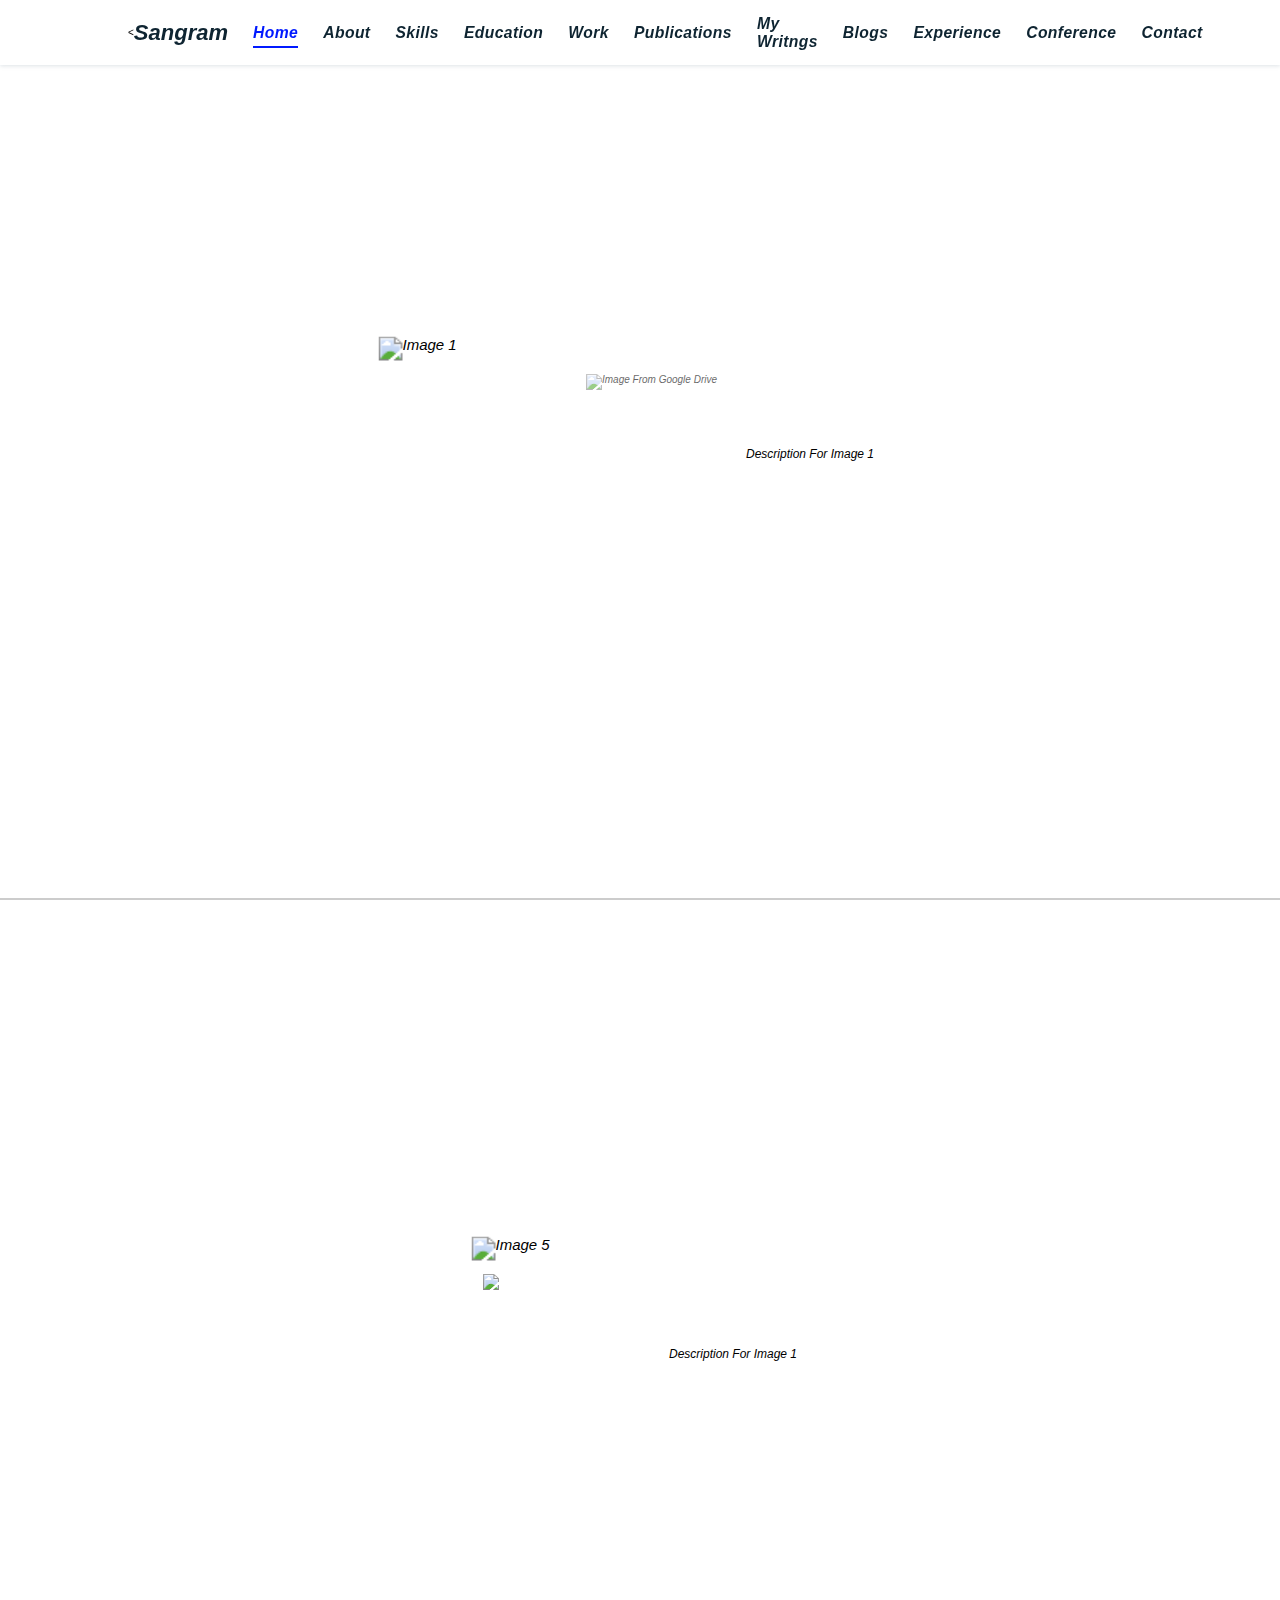
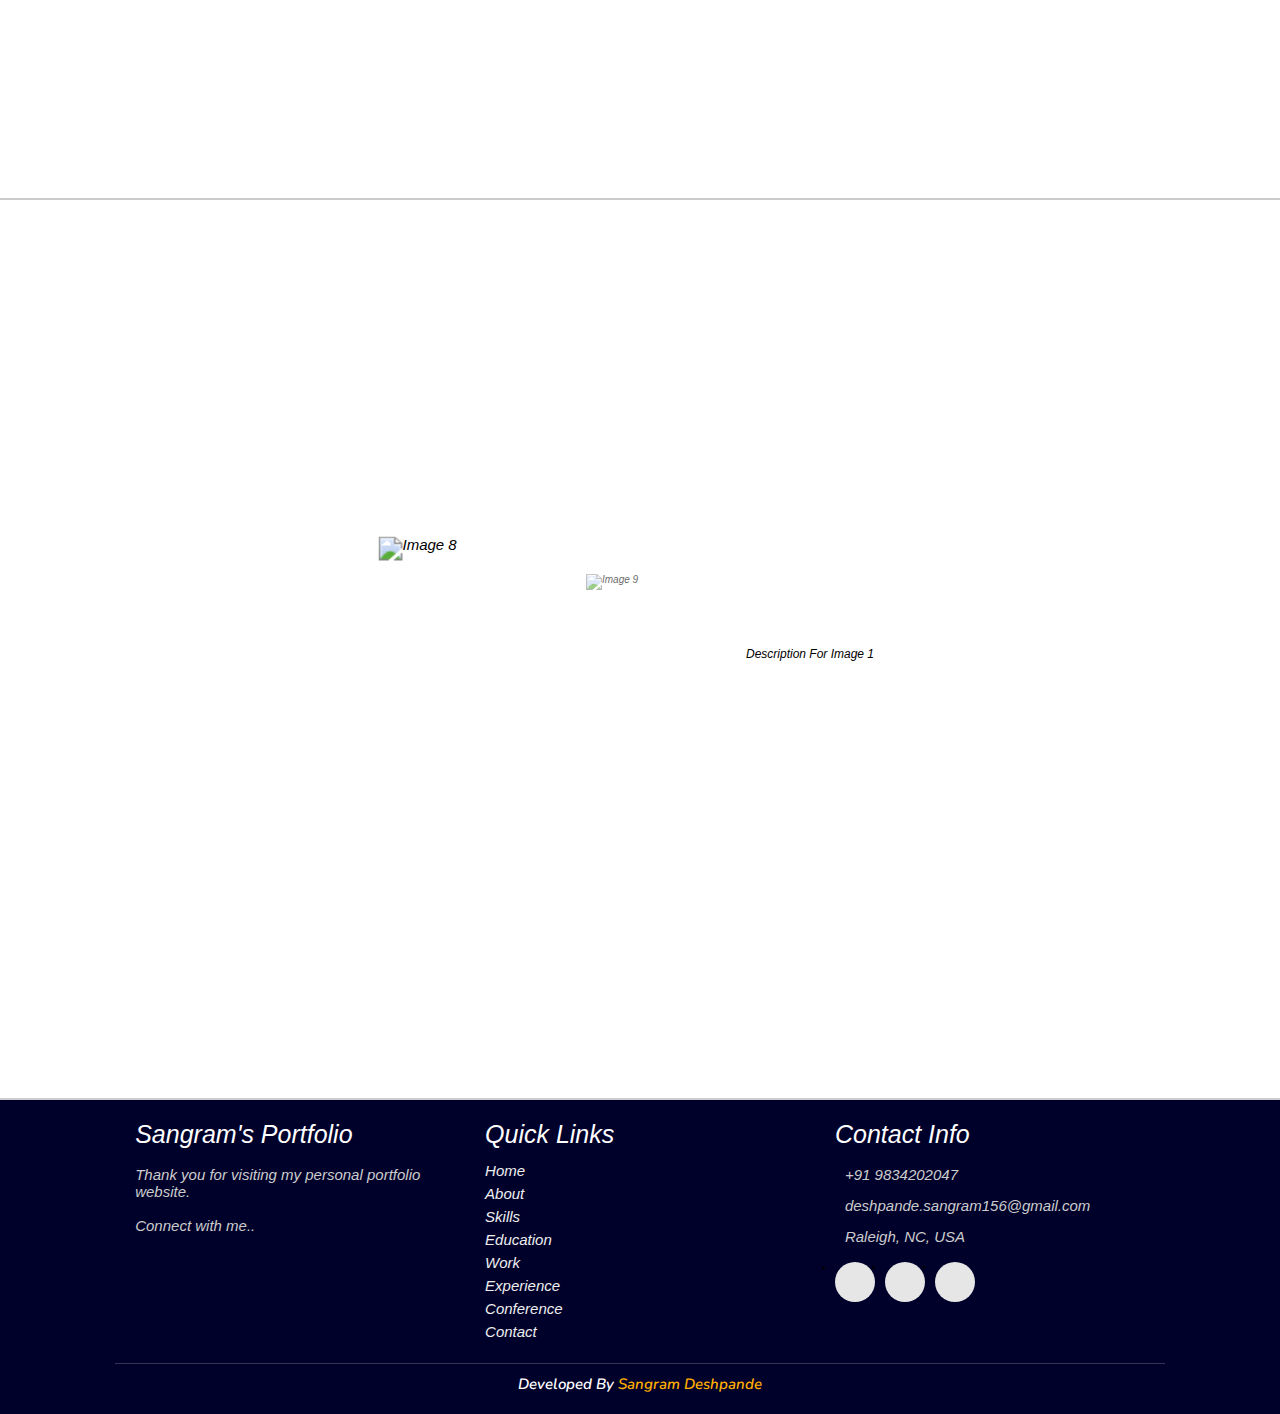
==== conferences/index.html @ 6ad08689 "first commit" ====
<!DOCTYPE html>
<html lang="en">


<!DOCTYPE html>
<html lang="en">
<head>
    <meta charset="UTF-8">
    <meta http-equiv="X-UA-Compatible" content="IE=edge">
    <meta name="viewport" content="width=device-width, initial-scale=1.0">
    <link rel="stylesheet" href="./style.css">
    <!-- Font Awesome -->
    <link rel="stylesheet" href="https://cdnjs.cloudflare.com/ajax/libs/font-awesome/5.15.3/css/all.min.css" integrity="sha512-iBBXm8fW90+nuLcSKlbmrPcLa0OT92xO1BIsZ+ywDWZCvqsWgccV3gFoRBv0z+8dLJgyAHIhR35VZc2oM/gI1w==" crossorigin="anonymous" referrerpolicy="no-referrer" />
    <link id='favicon' rel="shortcut icon" href="/assets/images/quantum_favicon.png" type="image/x-png">
    <title>Conferences | Sangram Deshpande </title>
</head>
<body oncontextmenu="return false">

<!-- navbar starts -->
<header>
  <<a href="/" class="logo"><i class=""> Sangram</a>

    <div id="menu" class="fas fa-bars"></div>
  <nav class="navbar">
      <ul>
      <li><a class="active" href="#home">Home</a></li>
      <li><a href="#about">About</a></li>
      <li><a href="#skills">Skills</a></li>
      <li><a href="#education">Education</a></li>
      <li><a href="#work">Work</a></li>
      <li><a href="#publications">Publications</a></li>
      <li><a href="#My_writings"> My writngs </a></li>
      <li><a href="#Blogs">Blogs</a></li>
      <li><a href="#experience">Experience</a></li>
      <li><a href="#conferences">Conference</a></li>
      <li><a href="#contact">Contact</a></li>
      </ul>
  </nav>
</header>
<!-- navbar ends -->

<head>
    <meta charset="UTF-8">
    <meta name="viewport" content="width=device-width, initial-scale=1.0">
    <title>Moving Photos with Enlarged Center Image</title>
    <style>
        body {
            margin: 0;
            font-family: Arial, sans-serif;
            background-color: #f0f0f0;
        }

        .section {
            display: flex;
            justify-content: center;
            align-items: center;
            height: 100vh;
            overflow: hidden;
            background-color: #fff;
            border-bottom: 2px solid #ccc;
        }

        .image-container {
            display: flex;
            transition: transform 0.5s ease;
        }

        .moving-image {
            width: 150px;
            height: 150px;
            margin: 0 10px;
            opacity: 0.6;
            transition: transform 0.5s ease, opacity 0.5s ease;
        }

        .active {
            transform: scale(1.5);
            opacity: 1;
        }

        .description {
            margin-top: 10px;
            font-size: 1.2em;
            text-align: center;
            opacity: 0;
            transition: opacity 0.5s ease;
        }

        .active-description {
            opacity: 1;
        }
    </style>
</head>
<body>

    <div class="section" id="section1">
        <div class="image-container">
            <img src="./assets/images/lapy.jpg" class="moving-image" alt="Image 1">
            <img src="https://drive.google.com/uc?export=view&id=1UYm4JlBayaWw9xpBKDUvIaC7AcgdwHKr" class="moving-image" alt="Image from Google Drive">
        </div>
        <div class="description">Description for Image 1</div>
    </div>

    <div class="section" id="section2">
        <div class="image-container">
            <a href="https://drive.google.com/drive-viewer/AKGpihaqX2DHux0-xM59IzfZN8o6y-aJqiFKZIFNlUjOhH8HW-GDheLdhSRLP_RziVdfiK6G8zvVkLY-E-xgpNL85ta6Bfp87fGHnw=s2560?source=screenshot.guru"> <img src="https://drive.google.com/drive-viewer/AKGpihaqX2DHux0-xM59IzfZN8o6y-aJqiFKZIFNlUjOhH8HW-GDheLdhSRLP_RziVdfiK6G8zvVkLY-E-xgpNL85ta6Bfp87fGHnw=s2560" /> </a>
            <img src="https://drive.google.com/uc?export=view&id=1V0X9WIueIe4fkaGrOGXcxtmvj9TAO0SA" class="moving-image" alt="Image 5">
        </div>
        <div class="description">Description for Image 2</div>
    </div>

    <div class="section" id="section3">
        <div class="image-container">
            <img src="https://drive.google.com/drive-viewer/AKGpihaqX2DHux0-xM59IzfZN8o6y-aJqiFKZIFNlUjOhH8HW-GDheLdhSRLP_RziVdfiK6G8zvVkLY-E-xgpNL85ta6Bfp87fGHnw=s2560" class="moving-image" alt="Image 8">
            <img src="https://drive.google.com/uc?export=view&id=1VQMjIg02cBD5X0yDFEpifWRdRDFbe1ce" class="moving-image" alt="Image 9">
        </div>
        <div class="description">Description for Image 3</div>
    </div>


    <script>
        const sections = document.querySelectorAll('.section');

        sections.forEach((section) => {
            const images = section.querySelectorAll('.moving-image');
            const description = section.querySelector('.description');
            let currentIndex = 0;

            function showNextImage() {
                images.forEach((img, index) => {
                    img.classList.remove('active');
                    if (index === currentIndex) {
                        img.classList.add('active');
                    }
                });

                // Set the description for the current image
                description.textContent = `Description for Image ${currentIndex + 1}`;
                description.classList.remove('active-description');
                
                // Add class for active description
                setTimeout(() => {
                    description.classList.add('active-description');
                }, 300); // Delay to allow the image to change first

                currentIndex = (currentIndex + 1) % images.length;

                // Move the image container to center the active image
                const offset = (currentIndex - 1) * 170; // 150px image + 20px margin
                section.querySelector('.image-container').style.transform = `translateX(-${offset}px)`;

                setTimeout(showNextImage, 3000); // Change image every 3 seconds
            }

            showNextImage();
        });
    </script>
</body>


<!-- footer section starts -->
<section class="footer">

    <div class="box-container">
  
        <div class="box">
            <h3>Sangram's Portfolio</h3>
            <p>Thank you for visiting my personal portfolio website. <br/> <br/> Connect with me.. </p>
        </div>
  
        <div class="box">
            <h3>quick links</h3>
            <a href="/#home"><i class="fas fa-chevron-circle-right"></i> home</a>
            <a href="/#about"><i class="fas fa-chevron-circle-right"></i> about</a>
            <a href="/#skills"><i class="fas fa-chevron-circle-right"></i> skills</a>
            <a href="/#education"><i class="fas fa-chevron-circle-right"></i> education</a>
            <a href="/#work"><i class="fas fa-chevron-circle-right"></i> work</a>
            <a href="/#experience"><i class="fas fa-chevron-circle-right"></i> experience</a>
            <a href="/#conferences"><i class="fas fa-chevron-circle-right"></i> Conference</a>
            <a href="/#contact"><i class="fas fa-chevron-circle-right"></i> contact</a>
            
        </div>
  
        <div class="box">
            <h3>contact info</h3>
            <p> <i class="fas fa-phone"></i>+91 9834202047</p>
            <p> <i class="fas fa-envelope"></i>deshpande.sangram156@gmail.com</p>
            <p> <i class="fas fa-map-marked-alt"></i>Raleigh, NC, USA </p>
            <div class="share">
  
                <li><a class="linkedin" aria-label="LinkedIn" href="https://www.linkedin.com/in/quantumsangramdeshpande/" target="_blank"><i class="fab fa-linkedin"></i></a></li> 
                <li><a class="github" aria-label="GitHub" href="https://github.com/SchrodingersSangru" target="_blank"><i class="fab fa-github"></i></a></li>          
                <!-- <li><a class="telegram" aria-label="Telegram" href="https://t.me/lifecode5" target="_blank"><i class="fab fa-telegram-plane"></i></a></li> -->
                <li><a class="Youtube" aria-label="Youtube" href="https://www.youtube.com/@QuantizedSangram"><i class="fab fa-youtube" target="_blank"></i></a></li>
            </div>
        </div>
    </div>
  
    <h1 class="credit">Developed  by <a href="https://www.linkedin.com/in/quantumsangramdeshpande/">Sangram Deshpande  </a></h1>
  
  </section>
  
  <!-- footer section ends -->
  
  <!-- scroll top btn -->
  <a href="#experience" class="fas fa-angle-up" id="scroll-top"></a>
  <!-- scroll back to top -->
  
  
  <!-- ==== ALL MAJOR JAVASCRIPT CDNS STARTS ==== -->
  <!-- jquery cdn -->
  <script src="https://cdnjs.cloudflare.com/ajax/libs/jquery/3.6.0/jquery.min.js" integrity="sha512-894YE6QWD5I59HgZOGReFYm4dnWc1Qt5NtvYSaNcOP+u1T9qYdvdihz0PPSiiqn/+/3e7Jo4EaG7TubfWGUrMQ==" crossorigin="anonymous" referrerpolicy="no-referrer"></script>
  
  <!-- scroll reveal anim -->
  <script src="https://unpkg.com/scrollreveal"></script>
  <!-- ==== ALL MAJOR JAVASCRIPT CDNS ENDS ==== -->
  
  <script src="./script.js"></script>
  
  </body>
</html>
---- conferences/style.css ----
@import url("https://fonts.googleapis.com/css2?family=Poppins:wght@400;600;700&display=swap");
@import url('https://fonts.googleapis.com/css2?family=Nunito:ital,wght@0,300;0,400;0,600;0,700;1,300;1,400&display=swap');

*{
  margin: 0;
  padding: 0;
  box-sizing: border-box;
  text-decoration: none;
  outline: none; border: none;
  text-transform:capitalize;
  transition: all .2s linear;
}
html{
  font-size: 62.5%;
  overflow-x: hidden;
  scroll-behavior: smooth;
}
body{
  background: #f7f7f7;
  font-family: 'Poppins', sans-serif;
}

*::selection{
  background: #2b3dda;
  color: #fff;
}

html{
  font-size: 62.5%;
  overflow-x: hidden;
}
html::-webkit-scrollbar{
  width: .8rem;
}
html::-webkit-scrollbar-track{
  background: rgb(235, 202, 245);
}
html::-webkit-scrollbar-thumb{
  background: #420177;
}

/* navbar starts */
header{
  position: fixed;
  top: 0; left: 0; right: 0;
  z-index: 1000;
  display: flex;
  align-items: center;
  justify-content: space-between;
  padding: 1.7rem 10%;
  height: 6.5rem;
  background-color: #fff;
  box-shadow: 0 1px 4px rgba(146,161,176,.3);
}
section{
  min-height: 100vh;
  padding: 2rem 9%;
}
.heading{
  font-size: 3.5rem;
  color: rgb(20, 20, 20);
  font-weight: 800;
  text-align: center;
}
.heading span{
  color: rgb(115, 3, 167);
}
header .logo{
  font-size: 1.9rem;
  font-weight: 800;
  text-decoration: none;
  color: #0E2431;
}
header .logo i {
  font-size: 2.2rem;
}
header .logo:hover {
  color: #fc8c05;
}
header .navbar ul{
  list-style: none;
  display: flex;
  justify-content: center;
  align-items: center;
}
header .navbar li{
  margin-left: 2.5rem;
}
header .navbar ul li a{
  font-size: 1.57rem;
  color: #0E2431;
  font-weight: 600;
  text-decoration: none;
  letter-spacing: 0.04rem;
}
header .navbar ul li a.active,
header .navbar ul li a:hover{
  color: #011aff;
  border-bottom: .2rem solid #011aff;
  padding: .5rem 0;
}
/* navbar ends */

/* hamburger icon starts*/
#menu{
  font-size: 3rem;
  cursor: pointer;
  color: rgb(24, 2, 63);
  display: none;
}
@media(max-width:768px){
  #menu{
      display: block;
  }
  header .navbar{
    position: fixed;
    top: 6.5rem; right: -120%;
    width: 75%;
    height: 100%;
    text-align: left;
    align-items: flex-start;
    background-color: #0e0f31;
  }
  header .navbar ul{
    flex-flow: column;
    padding: 1rem;
  }
  header .navbar ul li{
    text-align: center;
    width: 100%;
    margin: 1rem 0;
    border-radius: .5rem;
    width: 26rem;
  }
  header .navbar ul li a{
    display: block;
    padding: 1rem;
    text-align: left;
    color: #fff;
    font-size: 2rem;
  }
  header .navbar ul li a.active,
  header .navbar ul li a:hover{
    padding: 1rem;
    color: #fff;
    border-radius: .5rem;
    border-bottom: .5rem solid #011aff;
  }
  .fa-times{
    transform: rotate(180deg);
  }
  header .navbar.nav-toggle{
    right: 0;
  }
}
/* hamburger icon ends */

/* experience section starts */
.experience {
  margin-top: 5rem;
}
.experience .quote {
  text-align: center;
  font-size: 1.5rem;
  font-weight: 600;
}
.experience .timeline {
  position: relative;
  max-width: 1200px;
  margin: 2rem auto;
}
.experience .timeline::after {
  content: '';
  position: absolute;
  width: 6px;
  background: #020133;
  top: 0;
  bottom: 0;
  left: 50%;
  margin-left: -3px;
  z-index: -2;
}
.experience .container {
  padding: 10px 40px;
  position: relative;
  background-color: inherit;
  width: 50%;
}
/*circles on timeline*/
.experience .container::after {    
  content: "\f0b1";
  position: absolute;
  width: 25px;
  height: 25px;
  right: -17px;
  background-color: rgb(255, 255, 255);
  border: 4px solid #f68c09;
  top: 15px;
  border-radius: 50%;
  z-index: 100;
  font-size: 1.89rem;
  text-align: center;
  font-weight: 600;
  color:#02094b;
  font-family: 'Font Awesome\ 5 Free';
}
.experience .left {
  left: 0;
}
.experience .right {
  left: 50%;
}
/* arrows pointing right */
.experience .left::before {
  content: " ";
  height: 0;
  position: absolute;
  top: 22px;
  width: 0;
  z-index: 1;
  right: 30px;
  border: medium solid #f68c09;
  border-width: 10px 0 10px 10px;
  border-color: transparent transparent transparent #f68c09;
}
/* arrows pointing left  */
.experience .right::before {
  content: " ";
  height: 0;
  position: absolute;
  top: 22px;
  width: 0;
  z-index: 1;
  left: 30px;
  border: medium solid #f68c09;
  border-width: 10px 10px 10px 0;
  border-color: transparent #f68c09 transparent transparent;
}
.experience .right::after {
  left: -16px;
}
.experience .content {
  background-color: #f68c09;
  position: relative;
  border-radius: 6px;
}
.experience .content .tag{
  font-size: 1.3rem;
  padding-top: 1.5rem;
  padding-left: 1.5rem;
}
.experience .content .desc{
  margin-left: 1.5rem;
  padding-bottom: 1rem;
}
.experience .content .desc h3{
  font-size: 1.5rem;
  font-weight: 600;
}
.experience .content .desc p{
  font-size: 1.2rem;
}
/* view all button */
.morebtn{
  display: flex;
  justify-content: center;
  margin-bottom: 2rem;
}
.morebtn .btn {
  position: relative;
  line-height: 0;
  padding: 1.6rem 3rem;
  border-radius: .5em;
  transition: 0.5s;
  color: #fff;
  background: #2506ad;
  box-shadow: 0px 5px 10px rgba(48, 68, 247, .6);
  text-align: center;
}
.morebtn .btn span {
  font-weight: 600;
  font-size: 1.7rem;
  font-family: 'Nunito', sans-serif;
}
.morebtn .btn i {
  margin-right: 0.5rem;
  font-size: 1.5rem;
  transition: 0.3s;
}
.morebtn .btn:hover{
  background: #1a047e;
}
.morebtn .btn:hover i {
  transform: translateX(-8px);
}

/* Media queries - Responsive timeline on screens less than 600px wide */
@media screen and (max-width: 600px) {
  .experience .timeline::after {
  left: 31px;
  }
  .experience .container {
  width: 100%;
  padding-left: 70px;
  padding-right: 25px;
  }
  .experience .container::before {
  left: 60px;
  border: medium solid #f68c09;
  border-width: 10px 10px 10px 0;
  border-color: transparent #f68c09 transparent transparent;
  }
  .experience .left::after {
    left: 15px;
  }
  .experience .right::after {
    left: 15px;
  }
  .experience .right {
  left: 0%;
  }
  .experience .container::after {
    font-size: 2.2rem;;
  }
}
/* experience media queries ends */
/* experience section ends */


/* footer section starts */
.footer{
  min-height: auto;
  padding-top: 0;
  background: rgb(0, 1, 43);
}
.footer .box-container{
  display: flex;
  justify-content: center;
  flex-wrap: wrap;
}
.footer .box-container .box{
  flex: 1 1 25rem;
  margin: 2rem;
}
.footer .box-container .box h3{
  font-size: 2.5rem;
  color: #fff;
  padding-bottom: 1rem;
  font-weight: normal;
}
.footer .box-container .box p{
  font-size: 1.5rem;
  color: #ccc;
  padding: .7rem 0;
  text-transform: none;
}
.footer .box-container .box p i{
  padding-right: 1rem;
  color: #ffae00;
}
.footer .box-container .box a{
  font-size: 1.5rem;
  color: rgb(238, 238, 238);
  padding: .3rem 0;
  display: block;
}
.footer .box-container .box a:hover{
  color: #ffae00;
}
.footer .box-container .box .share{
  display: flex;
  flex-wrap: wrap;
  padding: 1rem 0;
}
.footer .box-container .box .share a{
  height: 4rem;
  width: 4rem;
  padding: 1rem;
  text-align: center;
  border-radius: 5rem;
  font-size: 1.7rem;
  margin-right: 1rem;
  transition: .2s;
  background: rgb(230, 230, 230);
  color: #02094b;
  border: none;
}
.footer .box-container .box .share a:hover{
  background: transparent;
  transform: scale(0.98);
  border: .1rem solid rgb(180, 178, 178);
  color: #ffae00;
}
.footer .credit{
  padding: 1rem 0 0 0;
  text-align: center;
  font-size: 1.5rem;
  font-family: 'Nunito',sans-serif;
  font-weight: 600;
  color: #fff;
  border-top: .1rem solid #fff3;
}
.footer .credit a{
  color: #ffae00;
}
.footer .fa{
    color: #E90606;
    margin: 0 .3rem;
    font-size: 1.5rem;
    animation: pound .35s infinite alternate;
}
@-webkit-keyframes pound{
  to{
    transform: scale(1.1);
  }
}
@keyframes pound{
  to{
    transform: scale(1.1);
}
}
@media(max-width:450px){
  .footer .box-container .box{
    margin: 2rem;
  }
  .footer .box-container .box p{
    padding: 0.7rem;
  }
  .footer .box-container .box .share a{
    padding: 1.1rem;
  }
}
/* footer section ends */

/* common media queries starts*/
@media(max-width:450px){
  html{
    font-size: 55%;
  }
  body{
    padding-right: 0;
  }
  section{
    padding: 2rem;
  }
}
/* common media queries ends*/


/* scroll top starts */
#scroll-top{
  position: fixed;
  top: -140%;
  right: 2rem;
  padding: 1rem 1.5rem;
  font-size: 2rem;
  background: #ffae00;
  color: rgb(13, 0, 44);
  border-radius: 5rem;
  transition: 1s linear;
  z-index: 1000;
}
#scroll-top.active{
  top: calc(100% - 12rem);
}
/* scroll top ends */


body {
  font-family: Arial, sans-serif;
  margin: 20px;
  background-color: #f4f4f4;
}
h1 {
  text-align: center;
}
.publication {
  background: #fff;
  border-radius: 8px;
  padding: 20px;
  margin: 20px 0;
  box-shadow: 0 2px 5px rgba(0, 0, 0, 0.1);
}
.publication h3 {
  margin: 0;
}
.publication p {
  margin: 5px 0;
}
.button {
  background-color: #007bff;
  color: white;
  padding: 10px 15px;
  border: none;
  border-radius: 5px;
  cursor: pointer;
  text-decoration: none;
}
.button:hover {
  background-color: #0056b3;
}
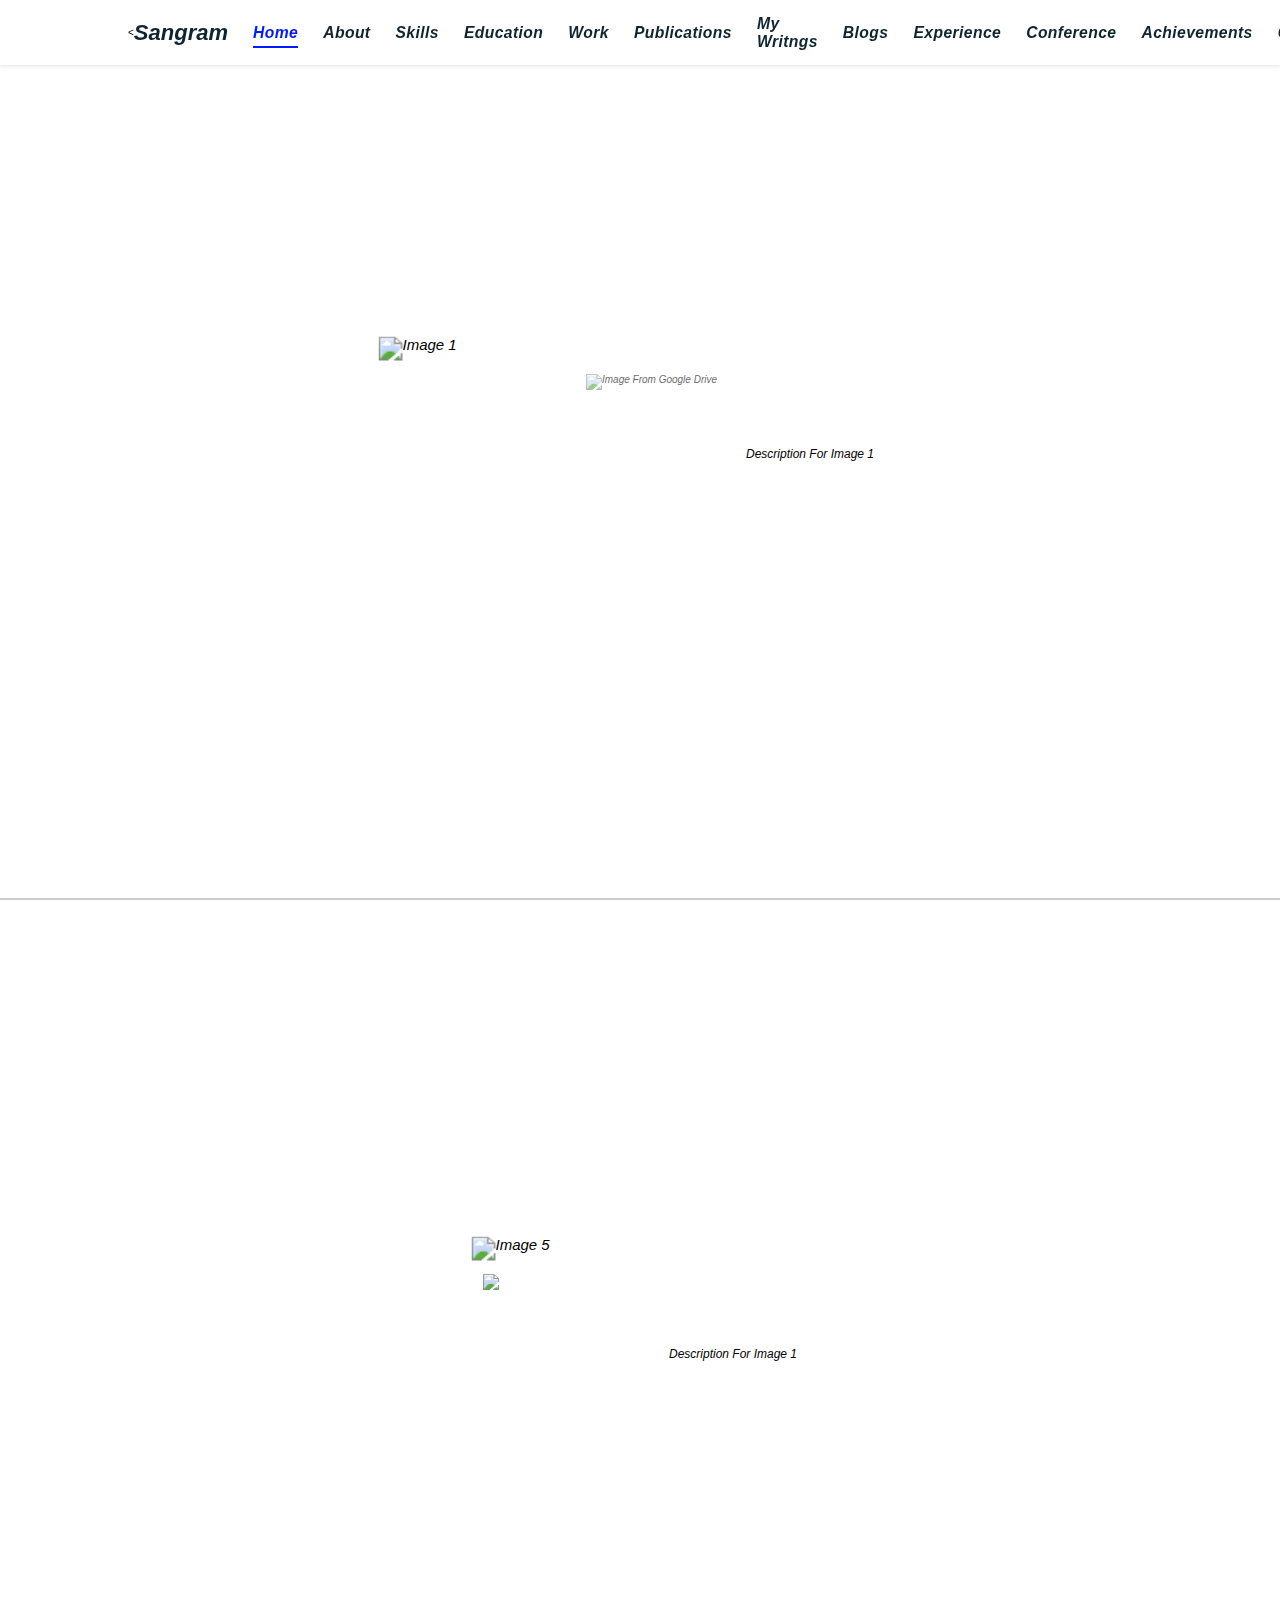
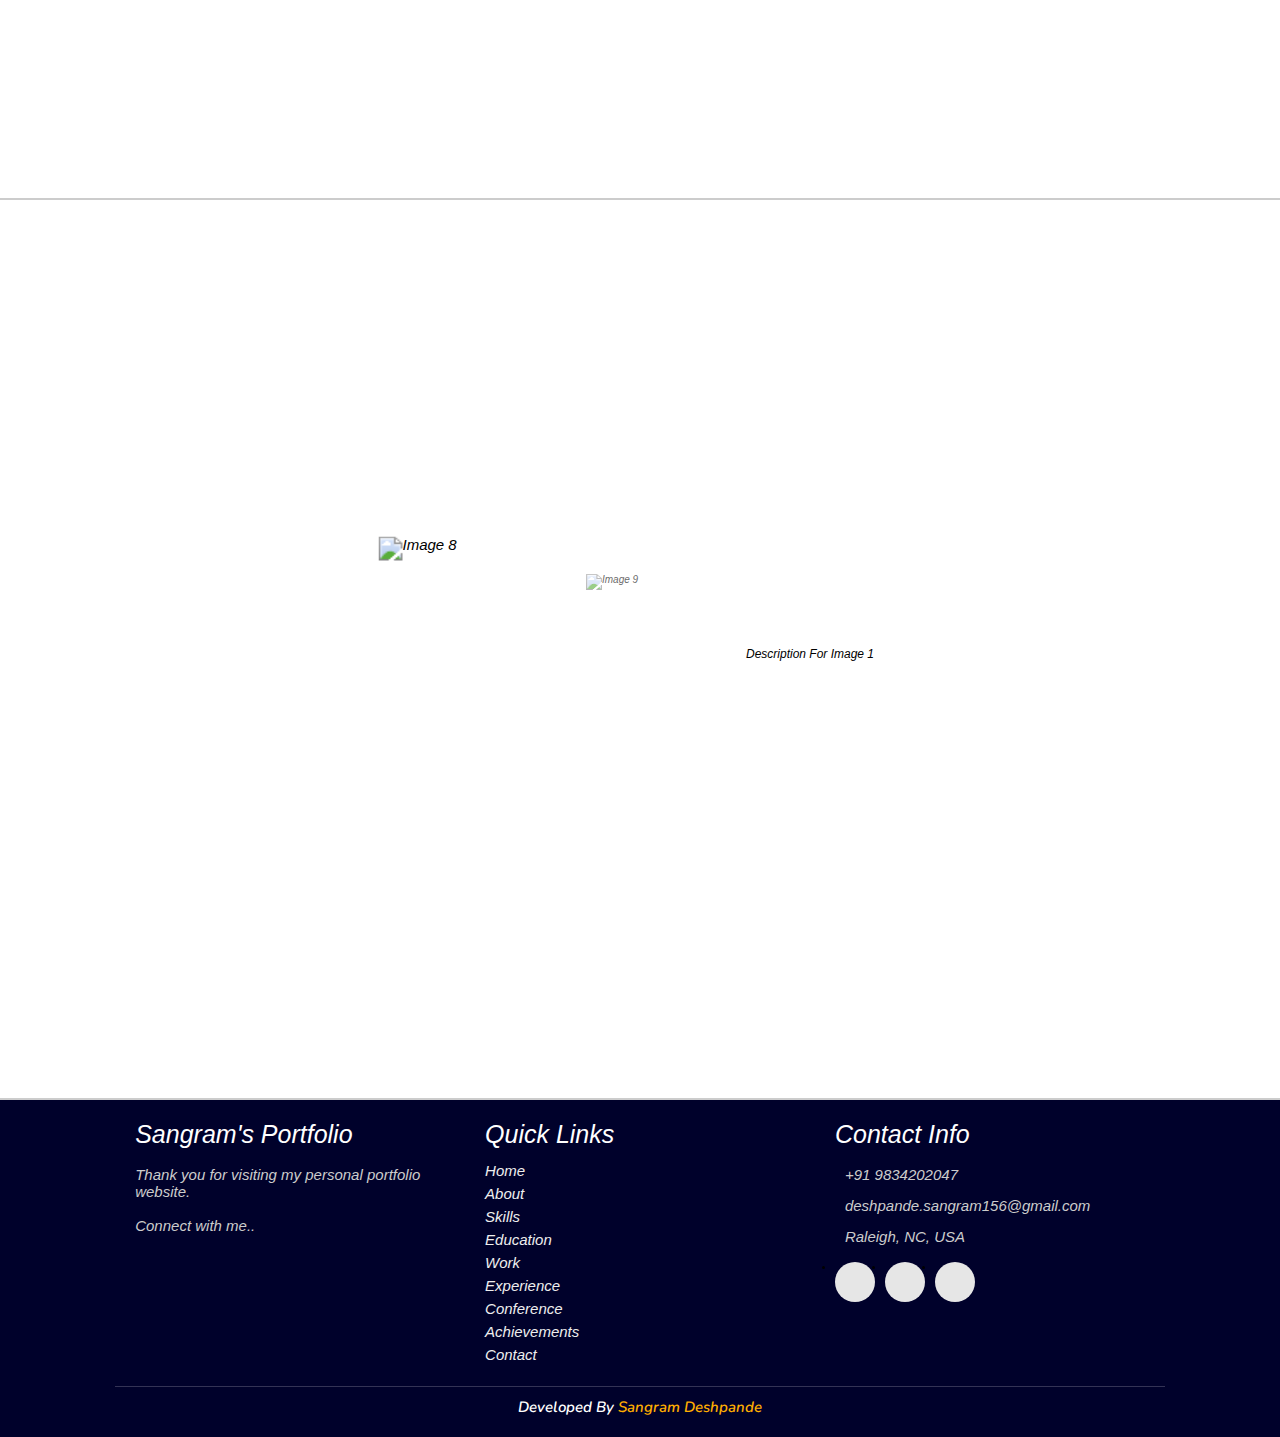
==== commit 25eb0a03: "another update to webpage" ====
--- a/conferences/index.html
+++ b/conferences/index.html
@@ -33,6 +33,7 @@
       <li><a href="#Blogs">Blogs</a></li>
       <li><a href="#experience">Experience</a></li>
       <li><a href="#conferences">Conference</a></li>
+      <li><a href="#achievements">Achievements</a></li>
       <li><a href="#contact">Contact</a></li>
       </ul>
   </nav>
@@ -177,6 +178,7 @@
             <a href="/#work"><i class="fas fa-chevron-circle-right"></i> work</a>
             <a href="/#experience"><i class="fas fa-chevron-circle-right"></i> experience</a>
             <a href="/#conferences"><i class="fas fa-chevron-circle-right"></i> Conference</a>
+            <a href="#achievements"><i class="fas fa-chevron-circle-right"></i> Achievements</a>
             <a href="/#contact"><i class="fas fa-chevron-circle-right"></i> contact</a>
             
         </div>
